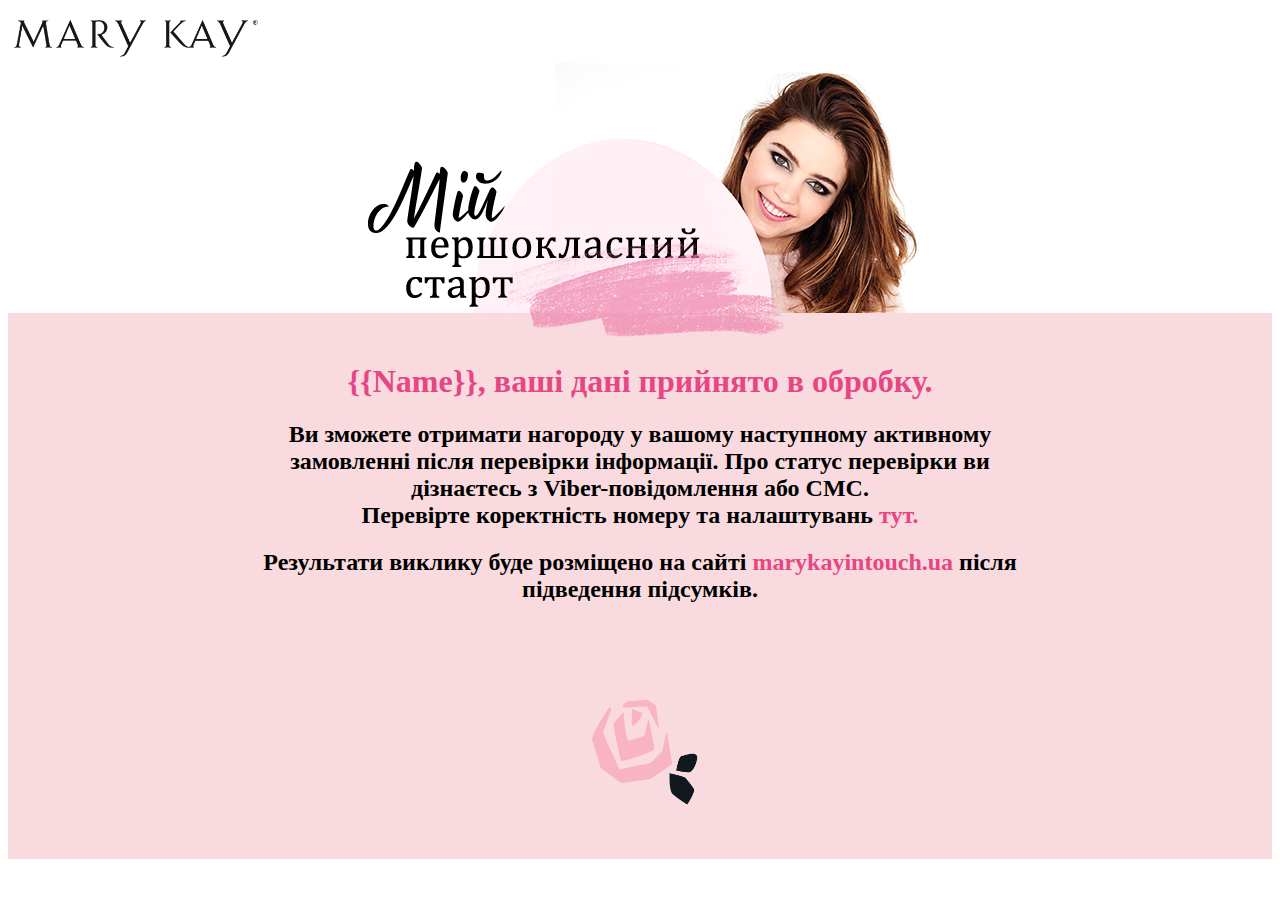
==== page2.html @ 959f050a "first commit" ====
<!DOCTYPE html>
<html lang="uk">

<head>
    <meta charset="UTF-8">
    <meta name="viewport" content="width=device-width, initial-scale=1.0">
    <meta http-equiv="X-UA-Compatible" content="ie=edge">
    <link rel="stylesheet" type="text/css" href="css/file.css">
    <title>Document</title>
</head>

<body>

    <header>
        <img class="logo" src="img/mklogo.png" alt="">

    </header>

    <main class="main">

        <div class="main-pic">
            <img src="img/main-pic.png" alt="">
        </div>
        <div class="containerfirst">
            <div class="main-txt">
                <br>
                <h1 class="pink"> {{Name}}, ваші дані прийнято в обробку.</h1>
                <h2>Ви зможете отримати нагороду у вашому наступному активному <br> замовленні після перевірки
                    інформації. Про статус перевірки ви <br> дізнаєтесь з Viber-повідомлення або СМС.<br>
                    Перевірте коректність номеру та налаштувань <a href="" class="pink">тут.</a> </h2>
                <h2>Результати виклику буде розміщено на сайті <a href="" class="pink">marykayintouch.ua</a> після <br>підведення
                    підсумків.</h2>
                <br><br>
                <img src="img/flower.png" style="width: 15%" alt="">
            </div>

        </div>
    </main>
    <footer>

    </footer>

</body>


</html>
---- css/file.css ----
.logo {
    width: 20%;
}

.main-pic {
    width: 100%;
    text-align: center;
    margin-bottom: -38px;
}

.containerfirst,
footer {
    background-color: #f8dadf;
}

.main-txt {
    margin: auto;
    /* width: 50%; */
    padding: 10px;
    text-align: center;
}

.main-txt2 {
    margin: auto;
    /* width: 50%; */
    padding: 10px;

}



.pink {
    color: #e74683;
}

.thumb {
    width: 200px;
    display: block;
    margin-left: auto;
    margin-right: auto;
    width: 40%;
}



.containersecond {
    margin: auto;
    width: 50%;
    /* border: 3px solid #73AD21; */
    padding: 10px;

}

p,
label {
    font-size: 20px;
    margin-top: 2%;
}

.button_send {
    text-align: center;
}



.psevdoFile {
    overflow: hidden;
    background: url(img/inputFileBtn.gif) right top no-repeat;
    position: relative;
    display: inline-block;
}

.fileInput {
    position: absolute;
    top: 0;
    right: 0;
    font-size: 199px;
    opacity: 0;
    filter: alpha(opacity:0);
}

.inputFileText {
    /* border: 2px solid #e74683;
    border-radius: 7px;
    height: 26px;
    line-height: 26px;
    float: left;
    width: 156px;
    height: 50px;
    padding: 0 3px;
    margin: 0 54px 0 0;
    padding-left: 45px; */
    width: 130px;
    text-align: center;

}

button {
    border: 1px solid #e74683;
    border-radius: 7px;
    width: 156px;
    height: 50px;

}

.btn-grad {
    border: 1px solid #efabb6;
    -webkit-border-radius: 3px;
    -moz-border-radius: 3px;
    border-radius: 3px;
    font-size: 12px;
    font-family: arial, helvetica, sans-serif;
    padding: 10px 10px 10px 10px;
    text-decoration: none;
    display: inline-block;
    text-shadow: -1px -1px 0 rgba(0, 0, 0, 0.3);
    font-weight: bold;
    color: #FFFFFF;
    background-color: #F8DADF;
    background-image: -webkit-gradient(linear, left top, left bottom, from(#F8DADF), to(#e74683));
    background-image: -webkit-linear-gradient(top, #F8DADF, #e74683);
    background-image: -moz-linear-gradient(top, #F8DADF, #e74683);
    background-image: -ms-linear-gradient(top, #F8DADF, #e74683);
    background-image: -o-linear-gradient(top, #F8DADF, #e74683);
    background-image: linear-gradient(to bottom, #F8DADF, #e74683);
    filter: progid:DXImageTransform.Microsoft.gradient(GradientType=0, startColorstr=#F8DADF, endColorstr=#e74683);

}

.btn-grad:hover {
    border: 1px solid #e88495;
    background-color: #f0afba;
    background-image: -webkit-gradient(linear, left top, left bottom, from(#f0afba), to(#dd1d66));
    background-image: -webkit-linear-gradient(top, #f0afba, #dd1d66);
    background-image: -moz-linear-gradient(top, #f0afba, #dd1d66);
    background-image: -ms-linear-gradient(top, #f0afba, #dd1d66);
    background-image: -o-linear-gradient(top, #f0afba, #dd1d66);
    background-image: linear-gradient(to bottom, #f0afba, #dd1d66);
    filter: progid:DXImageTransform.Microsoft.gradient(GradientType=0, startColorstr=#f0afba, endColorstr=#dd1d66);
}

.legal-txt {
    font-size: 0.7rem;
    font-style: italic;
    text-align: justify;
}

a {
    text-decoration: none;
    /* Отменяем подчеркивание у ссылки */
}


@media only screen and (max-width: 600px) {
    .containersecond {
        /* margin: auto; */
        width: 100%;
        /* border: 3px solid #73AD21; */
        padding: 10px;
        /* background: #dd1d66; */

    }

    .main-pic img {
        width: 83%;
        margin-bottom: 16px;

    }

    body {
        width: 100%;
        max-width: 100%;
        overflow-x: hidden;
    }
}
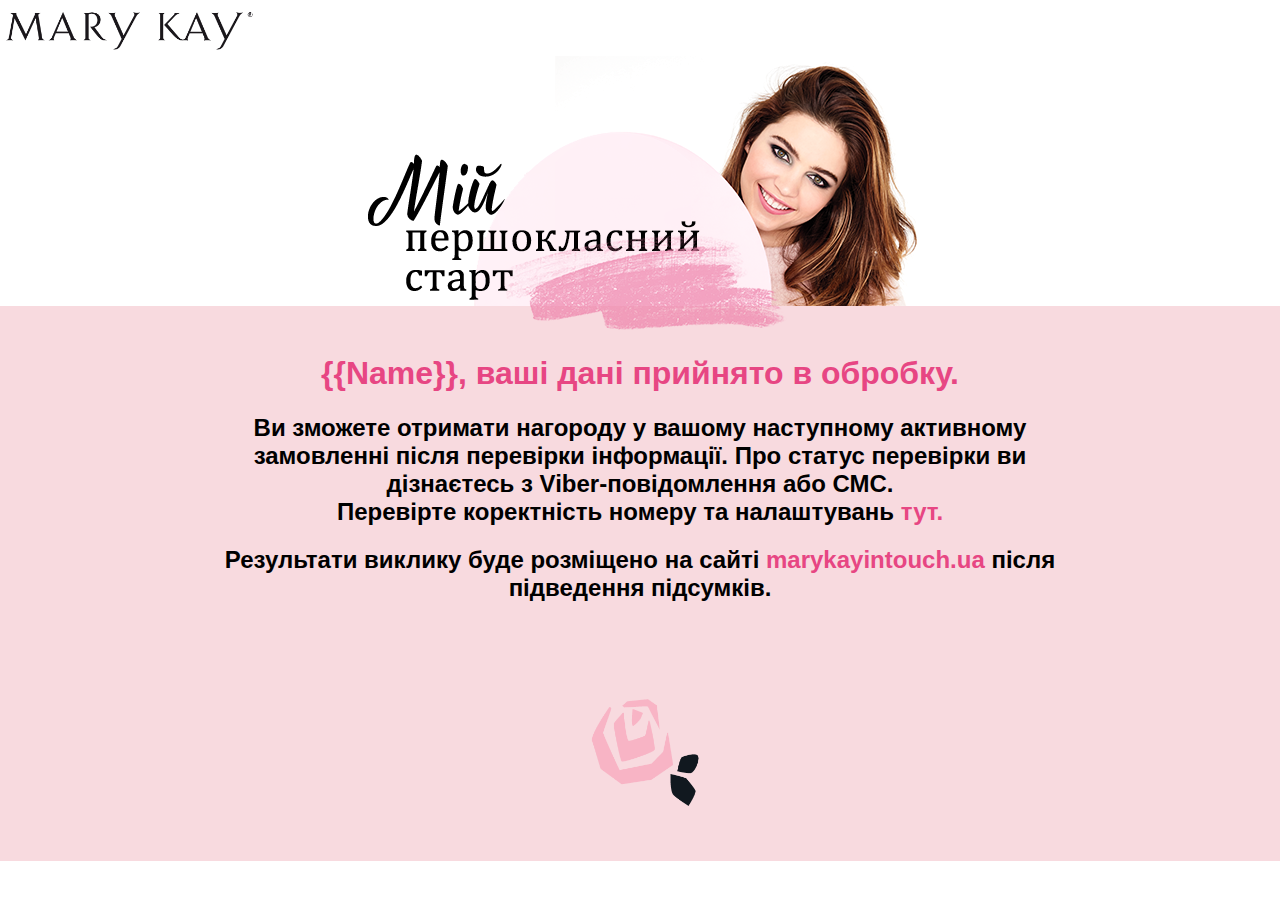
==== commit a5a1960e: "template" ====
--- a/page2.html
+++ b/page2.html
@@ -5,21 +5,21 @@
     <meta charset="UTF-8">
     <meta name="viewport" content="width=device-width, initial-scale=1.0">
     <meta http-equiv="X-UA-Compatible" content="ie=edge">
-    <link rel="stylesheet" type="text/css" href="css/file.css">
+    <link rel="stylesheet" type="text/css" href="template/css/file.css">
     <title>Document</title>
 </head>
 
 <body>
 
     <header>
-        <img class="logo" src="img/mklogo.png" alt="">
+        <img class="logo" src="template/img/mklogo.png" alt="">
 
     </header>
 
     <main class="main">
 
         <div class="main-pic">
-            <img src="img/main-pic.png" alt="">
+            <img src="template/img/main-pic.png" alt="">
         </div>
         <div class="containerfirst">
             <div class="main-txt">
@@ -31,7 +31,7 @@
                 <h2>Результати виклику буде розміщено на сайті <a href="" class="pink">marykayintouch.ua</a> після <br>підведення
                     підсумків.</h2>
                 <br><br>
-                <img src="img/flower.png" style="width: 15%" alt="">
+                <img src="template/img/flower.png" style="width: 15%" alt="">
             </div>
 
         </div>
--- a/template/css/file.css
+++ b/template/css/file.css
@@ -0,0 +1,251 @@
+body {
+    
+    margin: 0px;
+    padding: 0px;
+    font-family: Calibri, Candara, Segoe, "Segoe UI", Optima, Arial, sans-serif;
+      font-style: normal;
+    font-variant: normal;
+    /* font-weight: 700; */
+    /* line-height: 26.4px; */
+}
+h1 {
+    font-family: Calibri, Candara, Segoe, "Segoe UI", Optima, Arial, sans-serif;
+    font-size: 2rem;
+    font-style: normal;
+    font-variant: normal;
+    font-weight: 700;
+    /* line-height: 15.4px; */
+}
+
+h3 {
+    font-family: Calibri, Candara, Segoe, "Segoe UI", Optima, Arial, sans-serif;
+    font-size: 14px;
+    font-style: normal;
+    font-variant: normal;
+    font-weight: 400;
+    /* line-height: 15.4px; */
+}
+
+p {
+    font-family: Calibri, Candara, Segoe, "Segoe UI", Optima, Arial, sans-serif;
+   
+    font-style: normal;
+    font-variant: normal;
+    font-weight: 200;
+
+}
+
+blockquote {
+    font-family: Calibri, Candara, Segoe, "Segoe UI", Optima, Arial, sans-serif;
+    font-size: 21px;
+    font-style: normal;
+    font-variant: normal;
+    font-weight: 400;
+  
+}
+
+pre {
+    font-family: Calibri, Candara, Segoe, "Segoe UI", Optima, Arial, sans-serif;
+    font-size: 13px;
+    font-style: normal;
+    font-variant: normal;
+    font-weight: 400;
+    line-height: 18.5714px;
+
+}
+
+.logo {
+    width: 20%;
+}
+
+.main-pic {
+    width: 100%;
+    text-align: center;
+    margin-bottom: -38px;
+}
+
+.containerfirst,
+footer {
+ 
+    background-color: #f8dadf;
+}
+
+.main-txt {
+    overflow: hidden;
+    margin: auto;
+    /* width: 50%; */
+    padding: 10px;
+    text-align: center;
+}
+
+h2 {
+    font-size: 1.5rem;
+}
+
+.main-txt2 {
+    margin: auto;
+    /* width: 50%; */
+    padding: 10px;
+
+}
+
+
+
+.pink {
+    color: #e74683;
+}
+
+.thumb {
+    width: 200px;
+    display: block;
+    margin-left: auto;
+    margin-right: auto;
+    width: 40%;
+}
+
+
+
+.containersecond {
+    margin: auto;
+    width: 50%;
+    /* border: 3px solid #73AD21; */
+    padding: 10px;
+
+}
+
+p,
+label {
+    font-size: 1rem;
+    margin-top: 2%;
+}
+
+.button_send {
+    text-align: center;
+}
+
+
+
+.psevdoFile {
+    overflow: hidden;
+    background: url(img/inputFileBtn.gif) right top no-repeat;
+    position: relative;
+    display: inline-block;
+}
+
+.fileInput {
+    position: absolute;
+    top: 0;
+    right: 0;
+    font-size: 199px;
+    opacity: 0;
+    filter: alpha(opacity:0);
+}
+
+.inputFileText {
+    /* border: 2px solid #e74683;
+    border-radius: 7px;
+    height: 26px;
+    line-height: 26px;
+    float: left;
+    width: 156px;
+    height: 50px;
+    padding: 0 3px;
+    margin: 0 54px 0 0;
+    padding-left: 45px; */
+    width: 130px;
+    text-align: center;
+
+}
+
+button {
+    border: 1px solid #e74683;
+    border-radius: 7px;
+    width: 156px;
+    height: 50px;
+
+}
+
+.btn-grad {
+    border: 1px solid #efabb6;
+    -webkit-border-radius: 3px;
+    -moz-border-radius: 3px;
+    border-radius: 3px;
+    font-size: 12px;
+    font-family: arial, helvetica, sans-serif;
+    padding: 10px 10px 10px 10px;
+    text-decoration: none;
+    display: inline-block;
+    text-shadow: -1px -1px 0 rgba(0, 0, 0, 0.3);
+    font-weight: bold;
+    color: #FFFFFF;
+    background-color: #F8DADF;
+    background-image: -webkit-gradient(linear, left top, left bottom, from(#F8DADF), to(#e74683));
+    background-image: -webkit-linear-gradient(top, #F8DADF, #e74683);
+    background-image: -moz-linear-gradient(top, #F8DADF, #e74683);
+    background-image: -ms-linear-gradient(top, #F8DADF, #e74683);
+    background-image: -o-linear-gradient(top, #F8DADF, #e74683);
+    background-image: linear-gradient(to bottom, #F8DADF, #e74683);
+    filter: progid:DXImageTransform.Microsoft.gradient(GradientType=0, startColorstr=#F8DADF, endColorstr=#e74683);
+
+}
+
+.btn-grad:hover {
+    border: 1px solid #e88495;
+    background-color: #f0afba;
+    background-image: -webkit-gradient(linear, left top, left bottom, from(#f0afba), to(#dd1d66));
+    background-image: -webkit-linear-gradient(top, #f0afba, #dd1d66);
+    background-image: -moz-linear-gradient(top, #f0afba, #dd1d66);
+    background-image: -ms-linear-gradient(top, #f0afba, #dd1d66);
+    background-image: -o-linear-gradient(top, #f0afba, #dd1d66);
+    background-image: linear-gradient(to bottom, #f0afba, #dd1d66);
+    filter: progid:DXImageTransform.Microsoft.gradient(GradientType=0, startColorstr=#f0afba, endColorstr=#dd1d66);
+}
+
+.legal-txt {
+    font-size: 0.7rem;
+    font-style: italic;
+    text-align: justify;
+    padding: 1%;
+}
+
+a {
+    text-decoration: none;
+    /* Отменяем подчеркивание у ссылки */
+}
+
+
+@media only screen and (max-width: 600px) {
+    .containersecond {
+        /* margin: auto; */
+        width: 100%;
+        /* border: 3px solid #73AD21; */
+        padding: 10px;
+        /* background: #dd1d66; */
+
+    }
+
+    .main-pic img {
+        width: 83%;
+        margin-bottom: 16px;
+
+    }
+
+    body {
+               width: 100%;
+        max-width: 100%;
+        overflow-x: hidden;
+        
+    }
+
+    .legal-txt {
+        line-height: 10px;
+        padding: 4%;
+    }
+
+    h2 {
+        font-size: 1.15rem;
+    }
+    .pink {
+        font-size: 1.4rem;
+    }
+}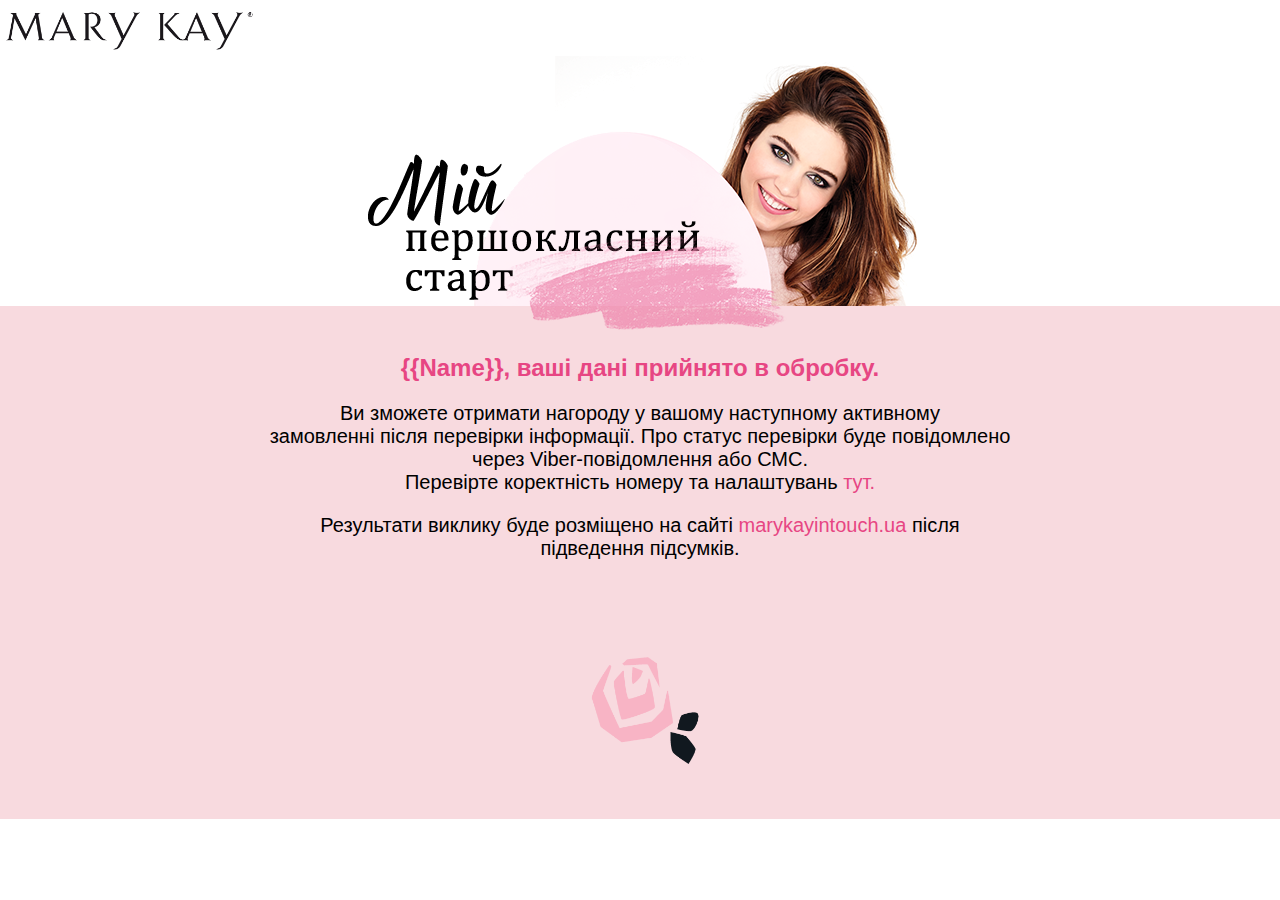
==== commit 73992a22: "ira comment" ====
--- a/page2.html
+++ b/page2.html
@@ -24,12 +24,12 @@
         <div class="containerfirst">
             <div class="main-txt">
                 <br>
-                <h1 class="pink"> {{Name}}, ваші дані прийнято в обробку.</h1>
-                <h2>Ви зможете отримати нагороду у вашому наступному активному <br> замовленні після перевірки
-                    інформації. Про статус перевірки ви <br> дізнаєтесь з Viber-повідомлення або СМС.<br>
-                    Перевірте коректність номеру та налаштувань <a href="" class="pink">тут.</a> </h2>
-                <h2>Результати виклику буде розміщено на сайті <a href="" class="pink">marykayintouch.ua</a> після <br>підведення
-                    підсумків.</h2>
+                <h2 class="pink"> {{Name}}, ваші дані прийнято в обробку.</h2>
+                <h3>Ви зможете отримати нагороду у вашому наступному активному <br> замовленні після перевірки
+                    інформації. Про статус перевірки буде повідомлено <br> через Viber-повідомлення або СМС.<br>
+                    Перевірте коректність номеру та налаштувань <a href="" class="pink">тут.</a> </h3>
+                <h3>Результати виклику буде розміщено на сайті <a href="" class="pink">marykayintouch.ua</a> після <br>підведення
+                    підсумків.</h3>
                 <br><br>
                 <img src="template/img/flower.png" style="width: 15%" alt="">
             </div>
--- a/template/css/file.css
+++ b/template/css/file.css
@@ -1,6 +1,7 @@
 body {
-    
-    margin: 0px;
+    height: 100%;
+    width: 100%;
+       margin: 0px;
     padding: 0px;
     font-family: Calibri, Candara, Segoe, "Segoe UI", Optima, Arial, sans-serif;
       font-style: normal;
@@ -19,7 +20,7 @@
 
 h3 {
     font-family: Calibri, Candara, Segoe, "Segoe UI", Optima, Arial, sans-serif;
-    font-size: 14px;
+    font-size: 20px;
     font-style: normal;
     font-variant: normal;
     font-weight: 400;
@@ -113,9 +114,13 @@
 
 }
 
-p,
+p{
+    font-size: 1.5rem;
+    margin-top: 2%;
+}
+
 label {
-    font-size: 1rem;
+    font-size: 2rem;
     margin-top: 2%;
 }
 
@@ -221,6 +226,7 @@
         /* border: 3px solid #73AD21; */
         padding: 10px;
         /* background: #dd1d66; */
+        overflow-x: hidden;
 
     }
 
@@ -231,8 +237,7 @@
     }
 
     body {
-               width: 100%;
-        max-width: 100%;
+      
         overflow-x: hidden;
         
     }
